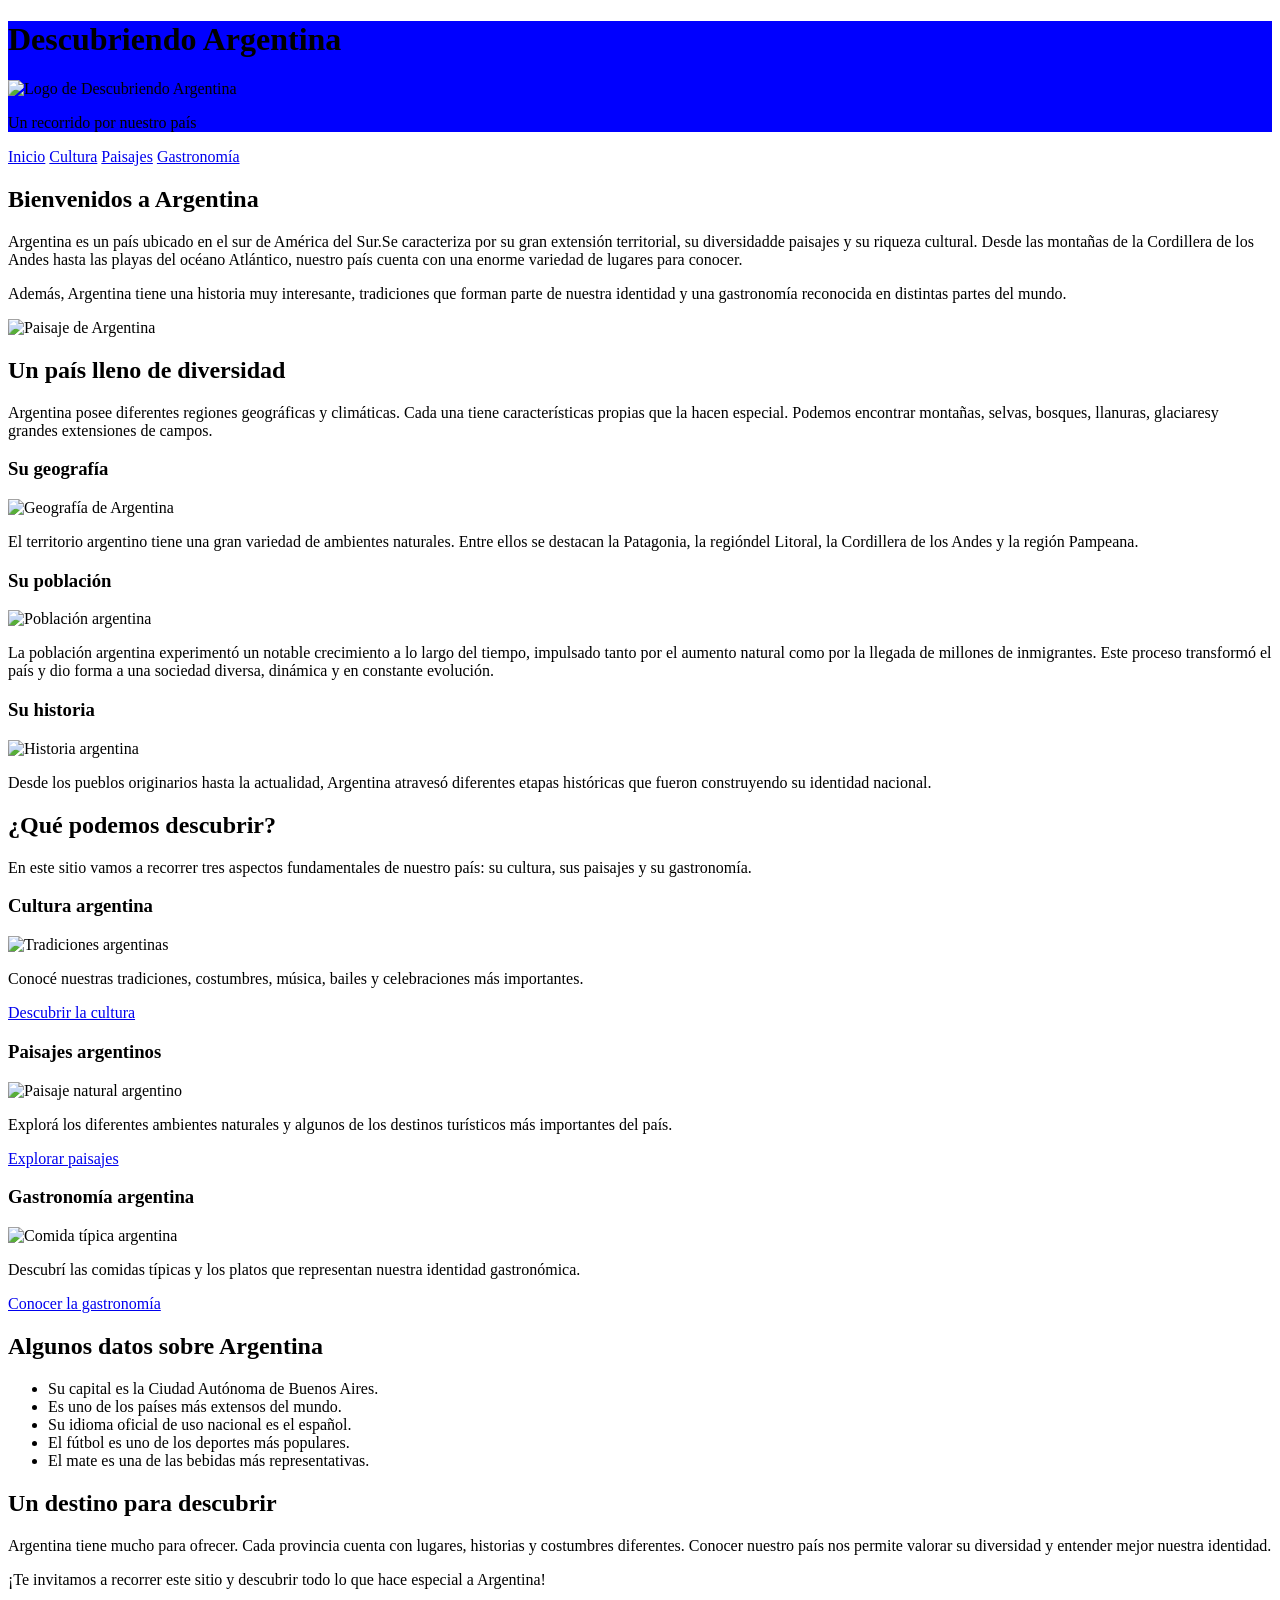
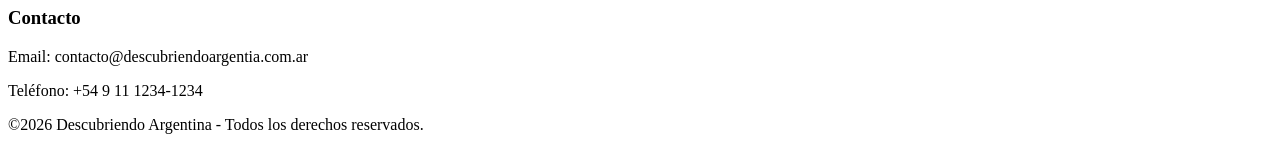
==== index.html @ 3326aaf9 "." ====
<!DOCTYPE html>
<html lang="es">

<head>
    <meta charset="UTF-8">
    <meta name="viewport" content="width=device-width, initial-scale=1.0">
    <title>Inicio - Descubriendo Argentina</title>
    <link rel="stylesheet" href="style.css">
</head>

<body>

    <header>

    <h1>Descubriendo Argentina</h1>
    <img src="https://encrypted-tbn0.gstatic.com/images?q=tbn:ANd9GcQnQPyXGOHFcAhy8FiLZxbSOC-tk7rvKrgUPD1_eo8zfw&s=10" alt="Logo de Descubriendo Argentina">
    <p>Un recorrido por nuestro país</p>

</header>

    <nav>
        <a href="index.html">Inicio</a>
        <a href="cultura.html">Cultura</a>
        <a href="paisajes.html">Paisajes</a>
        <a href="gastronomia.html">Gastronomía</a>
    </nav>

    <main>

        <section>
            <h2>Bienvenidos a Argentina</h2>

            <p>
                Argentina es un país ubicado en el sur de América del Sur.Se caracteriza por su gran extensión territorial, su diversidadde paisajes y su riqueza cultural. Desde las montañas de la Cordillera de los Andes hasta las playas del océano Atlántico,  nuestro país cuenta con una enorme variedad de lugares para conocer.
            </p>

            <p>
                Además, Argentina tiene una historia muy interesante, tradiciones  que forman parte de nuestra identidad y una gastronomía reconocida   en distintas partes del mundo.
            </p>

            <img src="https://encrypted-tbn0.gstatic.com/images?q=tbn:ANd9GcSD7aiojwi-I309WIVc50g_Mz8vGsZO_sH1dH5TTQERRQ&s=10" alt="Paisaje de Argentina">

        </section>

       <section>
    <h2>Un país lleno de diversidad</h2>

    <p>
        Argentina posee diferentes regiones geográficas y climáticas. Cada una tiene características propias que la hacen especial. Podemos encontrar montañas, selvas, bosques, llanuras, glaciaresy grandes extensiones de campos.
    </p>

    <article>
        <h3>Su geografía</h3>

        <img src="https://encrypted-tbn0.gstatic.com/images?q=tbn:ANd9GcSGz7AOdI-R-KibWKKRjHAM9qNtKOQ-fkeLRG2hn8TL9w&s=10" alt="Geografía de Argentina">

        <p>
            El territorio argentino tiene una gran variedad de ambientes naturales. Entre ellos se destacan la Patagonia, la regióndel Litoral, la Cordillera de los Andes y la región Pampeana.
        </p>
    </article>

    <article>
        <h3>Su población</h3>

        <img src="https://upload.wikimedia.org/wikipedia/commons/6/6d/Poblaci%C3%B3n_de_Argentina_%281865-2001%29.png?utm_source=es.wikipedia.org&utm_campaign=index&utm_content=original" alt="Población argentina">

        <p>
           La población argentina experimentó un notable crecimiento a lo largo del tiempo, impulsado tanto por el aumento natural como por la llegada de millones de inmigrantes. Este proceso transformó el país y dio forma a una sociedad diversa, dinámica y en constante evolución.
        </p>
    </article>

    <article>
        <h3>Su historia</h3>

        <img src="https://encrypted-tbn0.gstatic.com/images?q=tbn:ANd9GcSagq-EdndbZSW6fu4rkZxRyb9SenGjPfhMXY0p4qVdjMdbxZ-tAbA3V8I4&s=10" alt="Historia argentina">

        <p>
            Desde los pueblos originarios hasta la actualidad, Argentina atravesó diferentes etapas históricas que fueron construyendo su identidad nacional.
        </p>
    </article>

</section>

        <section>
            <h2>¿Qué podemos descubrir?</h2>

            <p>
                En este sitio vamos a recorrer tres aspectos fundamentales de nuestro país: su cultura, sus paisajes y su gastronomía.
            </p>

            <article>
                <h3>Cultura argentina</h3>

                <img src="https://encrypted-tbn0.gstatic.com/images?q=tbn:ANd9GcRp-NHMxlxkgaIe_L6oj3-BorHKBmo2NaFc_RjWGgmZmw&s=10" alt="Tradiciones argentinas">

                <p>
                    Conocé nuestras tradiciones, costumbres, música, bailes y celebraciones más importantes.
                </p>

                <a href="cultura.html" class="boton">Descubrir la cultura</a>
            </article>

            <article>
                <h3>Paisajes argentinos</h3>

                <img src="https://encrypted-tbn0.gstatic.com/images?q=tbn:ANd9GcSydp3heE9_wzEO1SBorXLlFpyBOZ39-0IChPQc9-5Zvw&s=10" alt="Paisaje natural argentino">

                <p>
                    Explorá los diferentes ambientes naturales y algunos de los destinos turísticos más importantes del país.
                </p>

                <a href="paisajes.html" class="boton">Explorar paisajes</a>
            </article>

            <article>
                <h3>Gastronomía argentina</h3>

                <img src="https://encrypted-tbn0.gstatic.com/images?q=tbn:ANd9GcTridD5w11PUQGbea1ovDP_MkxbOtymbwJTUMF43oyYHw&s=10" alt="Comida típica argentina">

                <p>
                    Descubrí las comidas típicas y los platos que representan nuestra identidad gastronómica.
                </p>

                <a href="gastronomia.html" class="boton">Conocer la gastronomía</a>
            </article>

        </section>

        <section>
            <h2>Algunos datos sobre Argentina</h2>

            <ul>
                <li>Su capital es la Ciudad Autónoma de Buenos Aires.</li>
                <li>Es uno de los países más extensos del mundo.</li>
                <li>Su idioma oficial de uso nacional es el español.</li>
                <li>El fútbol es uno de los deportes más populares.</li>
                <li>El mate es una de las bebidas más representativas.</li>
            </ul>

        </section>

        <section>
            <h2>Un destino para descubrir</h2>

            <p>
                Argentina tiene mucho para ofrecer. Cada provincia cuenta con lugares, historias y costumbres diferentes. Conocer nuestro país nos permite valorar su diversidad y entender mejor nuestra identidad.
            </p>

            <p>
                ¡Te invitamos a recorrer este sitio y descubrir todo lo que hace especial a Argentina!
            </p>

        </section>

    </main>

    <footer>
       
        <div>
        <h3>Contacto</h3>
        <p>Email: contacto@descubriendoargentia.com.ar</p>
        <p>Teléfono: +54 9 11 1234-1234</p>
         <p>©2026 Descubriendo Argentina - Todos los derechos reservados.</p>
      </div>

    </footer>

</body>
</html>
---- style.css ----
header {
    background-color: blue;
}
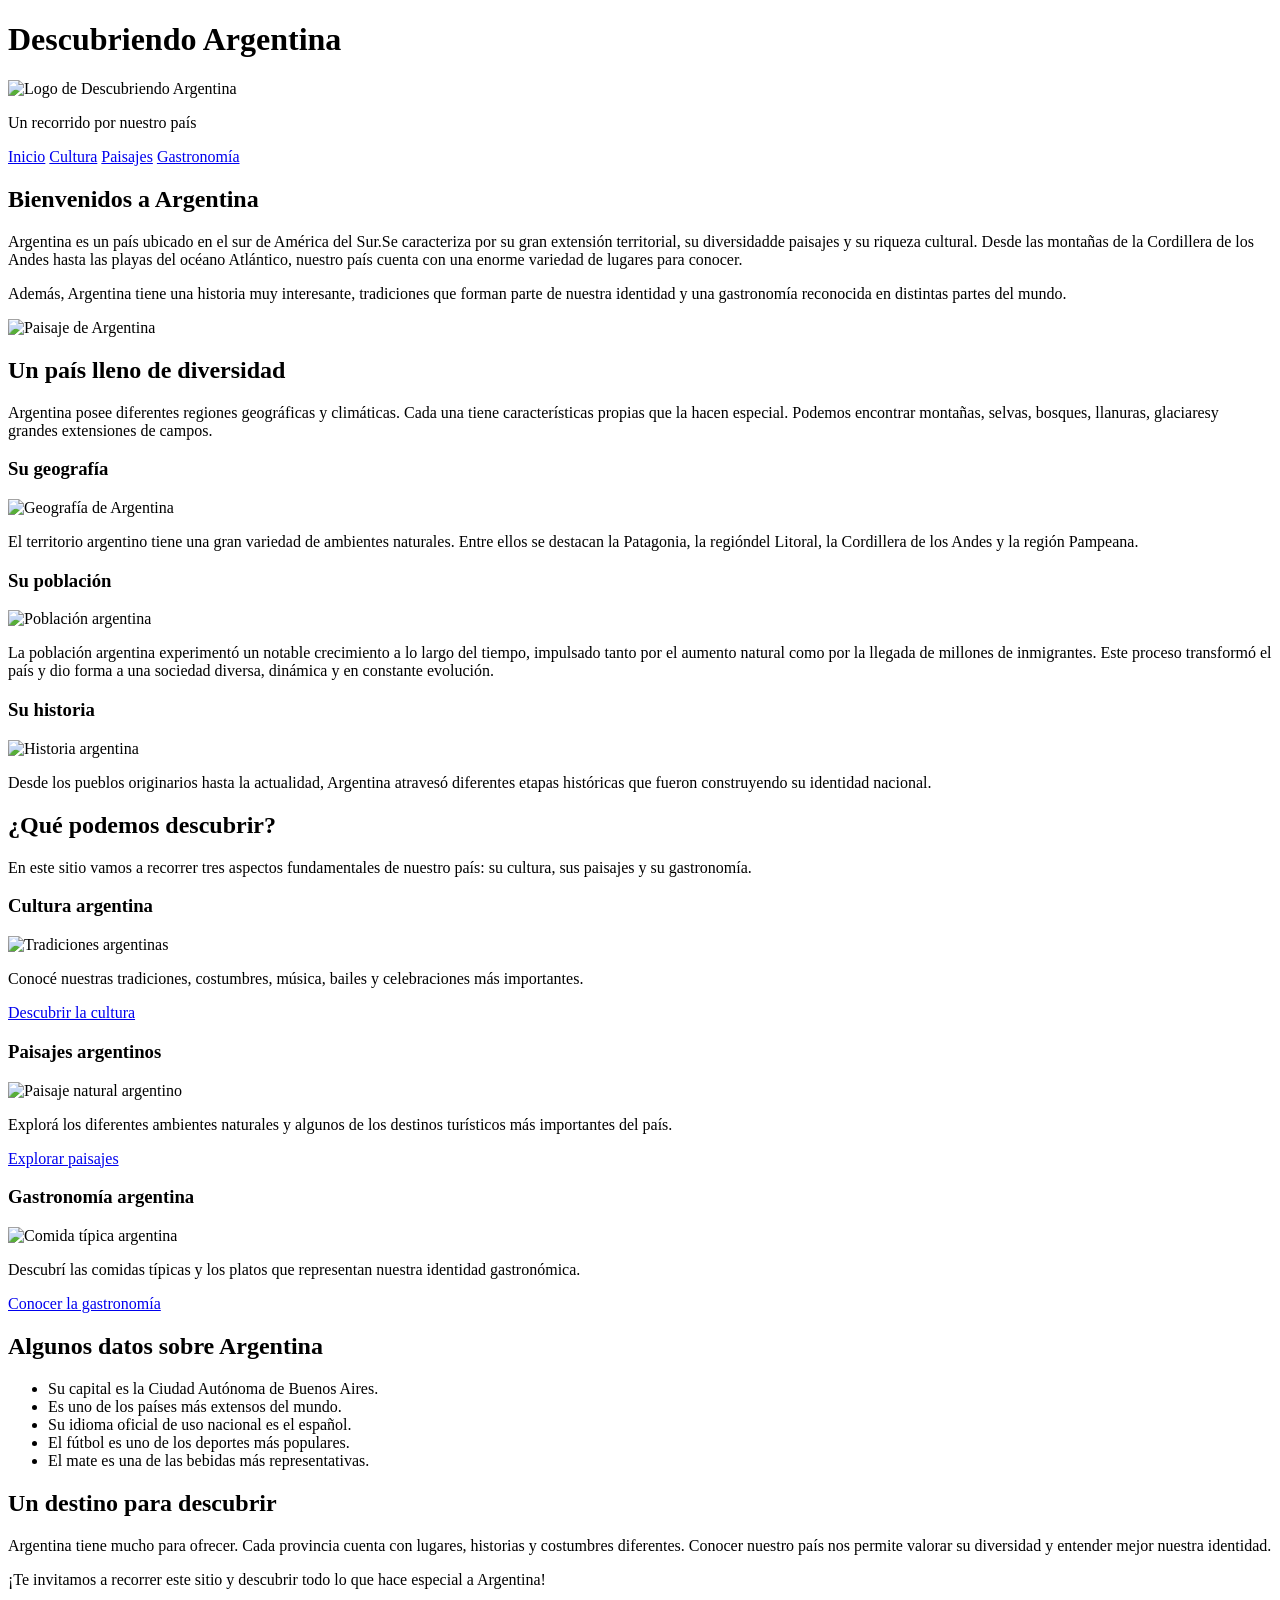
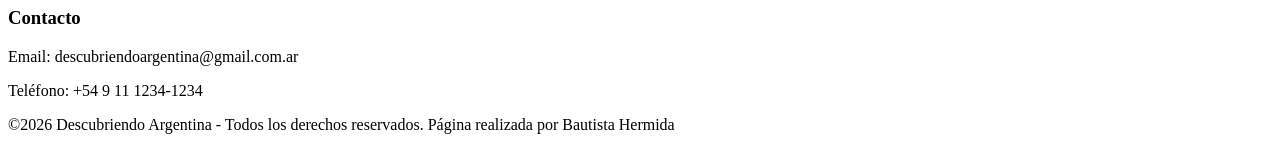
==== commit dbb310fa: "modificaciones header y footer" ====
--- a/index.html
+++ b/index.html
@@ -158,11 +158,11 @@
        
         <div>
         <h3>Contacto</h3>
-        <p>Email: contacto@descubriendoargentia.com.ar</p>
+        <p>Email: descubriendoargentina@gmail.com.ar</p>
         <p>Teléfono: +54 9 11 1234-1234</p>
-         <p>©2026 Descubriendo Argentina - Todos los derechos reservados.</p>
+         
       </div>
-
+<p>©2026 Descubriendo Argentina - Todos los derechos reservados. Página realizada por Bautista Hermida</p>
     </footer>
 
 </body>
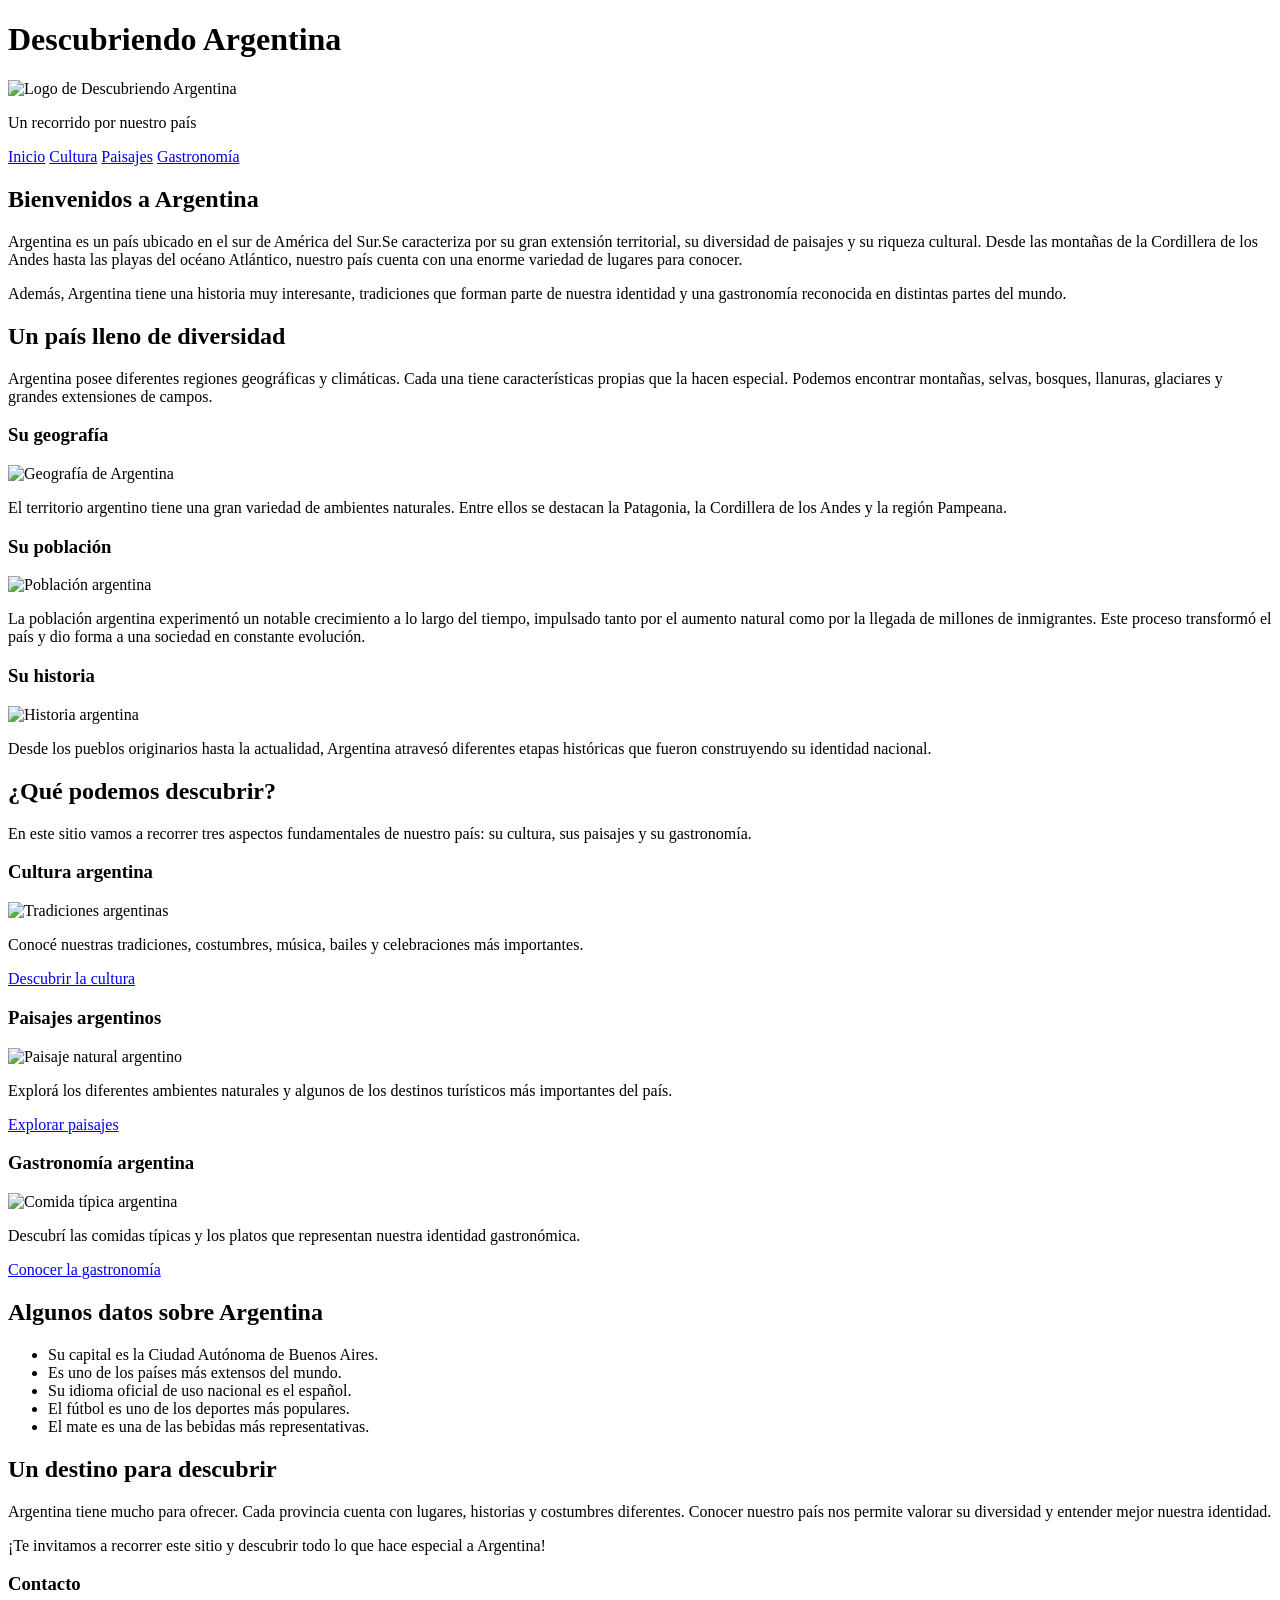
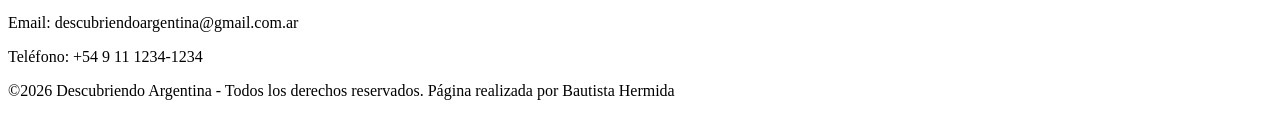
==== commit 97b9b399: ".." ====
--- a/index.html
+++ b/index.html
@@ -31,22 +31,21 @@
             <h2>Bienvenidos a Argentina</h2>
 
             <p>
-                Argentina es un país ubicado en el sur de América del Sur.Se caracteriza por su gran extensión territorial, su diversidadde paisajes y su riqueza cultural. Desde las montañas de la Cordillera de los Andes hasta las playas del océano Atlántico,  nuestro país cuenta con una enorme variedad de lugares para conocer.
+                Argentina es un país ubicado en el sur de América del Sur.Se caracteriza por su gran extensión territorial, su diversidad de paisajes y su riqueza cultural. Desde las montañas de la Cordillera de los Andes hasta las playas del océano Atlántico,  nuestro país cuenta con una enorme variedad de lugares para conocer.
             </p>
 
             <p>
                 Además, Argentina tiene una historia muy interesante, tradiciones  que forman parte de nuestra identidad y una gastronomía reconocida   en distintas partes del mundo.
             </p>
 
-            <img src="https://encrypted-tbn0.gstatic.com/images?q=tbn:ANd9GcSD7aiojwi-I309WIVc50g_Mz8vGsZO_sH1dH5TTQERRQ&s=10" alt="Paisaje de Argentina">
-
+          
         </section>
 
        <section>
     <h2>Un país lleno de diversidad</h2>
 
     <p>
-        Argentina posee diferentes regiones geográficas y climáticas. Cada una tiene características propias que la hacen especial. Podemos encontrar montañas, selvas, bosques, llanuras, glaciaresy grandes extensiones de campos.
+        Argentina posee diferentes regiones geográficas y climáticas. Cada una tiene características propias que la hacen especial. Podemos encontrar montañas, selvas, bosques, llanuras, glaciares y grandes extensiones de campos.
     </p>
 
     <article>
@@ -55,7 +54,7 @@
         <img src="https://encrypted-tbn0.gstatic.com/images?q=tbn:ANd9GcSGz7AOdI-R-KibWKKRjHAM9qNtKOQ-fkeLRG2hn8TL9w&s=10" alt="Geografía de Argentina">
 
         <p>
-            El territorio argentino tiene una gran variedad de ambientes naturales. Entre ellos se destacan la Patagonia, la regióndel Litoral, la Cordillera de los Andes y la región Pampeana.
+            El territorio argentino tiene una gran variedad de ambientes naturales. Entre ellos se destacan la Patagonia, la Cordillera de los Andes y la región Pampeana.
         </p>
     </article>
 
@@ -65,7 +64,7 @@
         <img src="https://upload.wikimedia.org/wikipedia/commons/6/6d/Poblaci%C3%B3n_de_Argentina_%281865-2001%29.png?utm_source=es.wikipedia.org&utm_campaign=index&utm_content=original" alt="Población argentina">
 
         <p>
-           La población argentina experimentó un notable crecimiento a lo largo del tiempo, impulsado tanto por el aumento natural como por la llegada de millones de inmigrantes. Este proceso transformó el país y dio forma a una sociedad diversa, dinámica y en constante evolución.
+           La población argentina experimentó un notable crecimiento a lo largo del tiempo, impulsado tanto por el aumento natural como por la llegada de millones de inmigrantes. Este proceso transformó el país y dio forma a una sociedad en constante evolución.
         </p>
     </article>
 
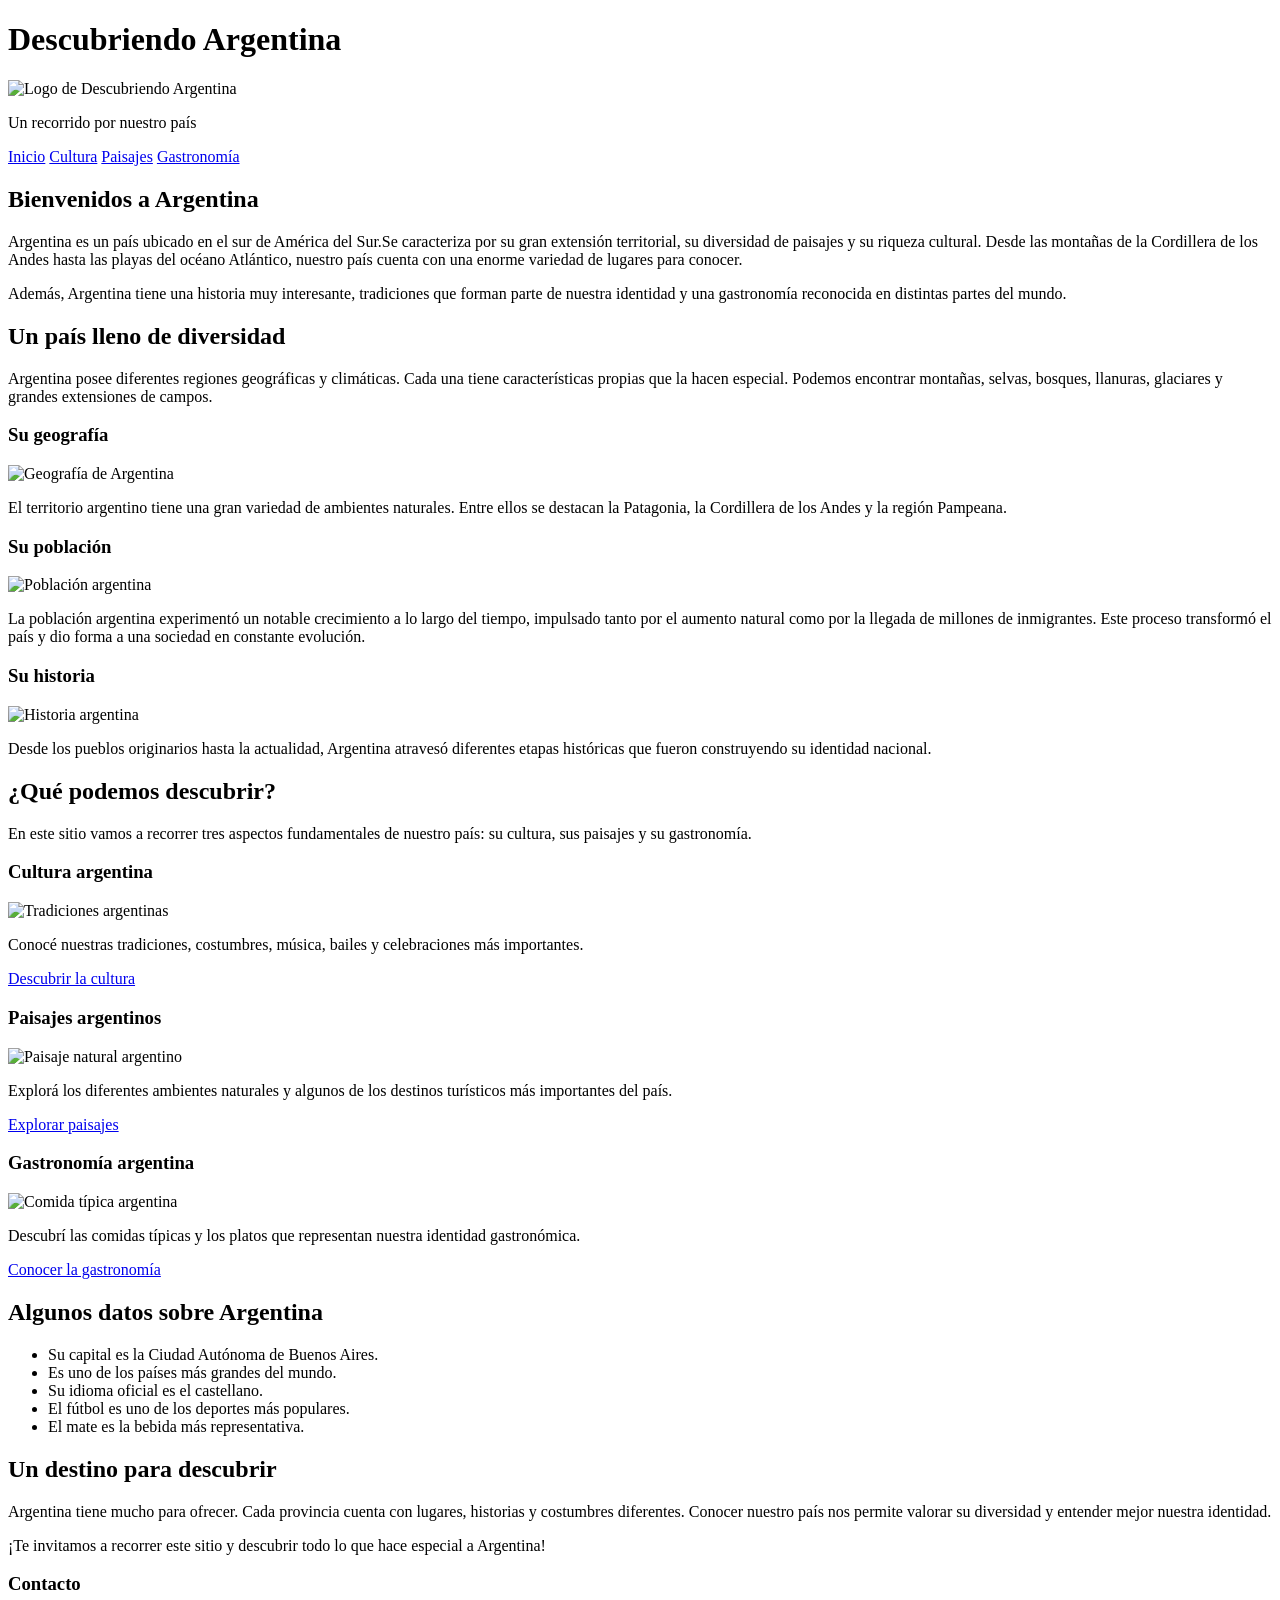
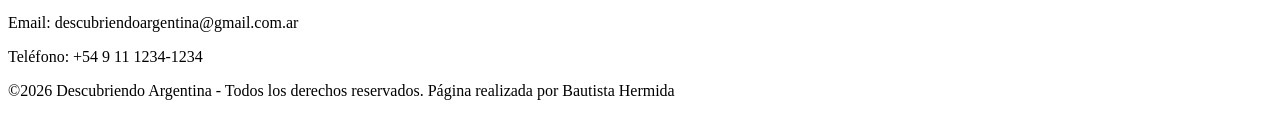
==== commit cb0e1886: "." ====
--- a/index.html
+++ b/index.html
@@ -102,7 +102,7 @@
             <article>
                 <h3>Paisajes argentinos</h3>
 
-                <img src="https://encrypted-tbn0.gstatic.com/images?q=tbn:ANd9GcSydp3heE9_wzEO1SBorXLlFpyBOZ39-0IChPQc9-5Zvw&s=10" alt="Paisaje natural argentino">
+                <img src="https://encrypted-tbn0.gstatic.com/images?q=tbn:ANd9GcTil8B7wMo9mnbuIPLHWhnH6XjeINHgNlAflKIv2aXrDA&s=10" alt="Paisaje natural argentino">
 
                 <p>
                     Explorá los diferentes ambientes naturales y algunos de los destinos turísticos más importantes del país.
@@ -130,10 +130,10 @@
 
             <ul>
                 <li>Su capital es la Ciudad Autónoma de Buenos Aires.</li>
-                <li>Es uno de los países más extensos del mundo.</li>
-                <li>Su idioma oficial de uso nacional es el español.</li>
+                <li>Es uno de los países más grandes del mundo.</li>
+                <li>Su idioma oficial  es el castellano.</li>
                 <li>El fútbol es uno de los deportes más populares.</li>
-                <li>El mate es una de las bebidas más representativas.</li>
+                <li>El mate es la bebida más representativa.</li>
             </ul>
 
         </section>
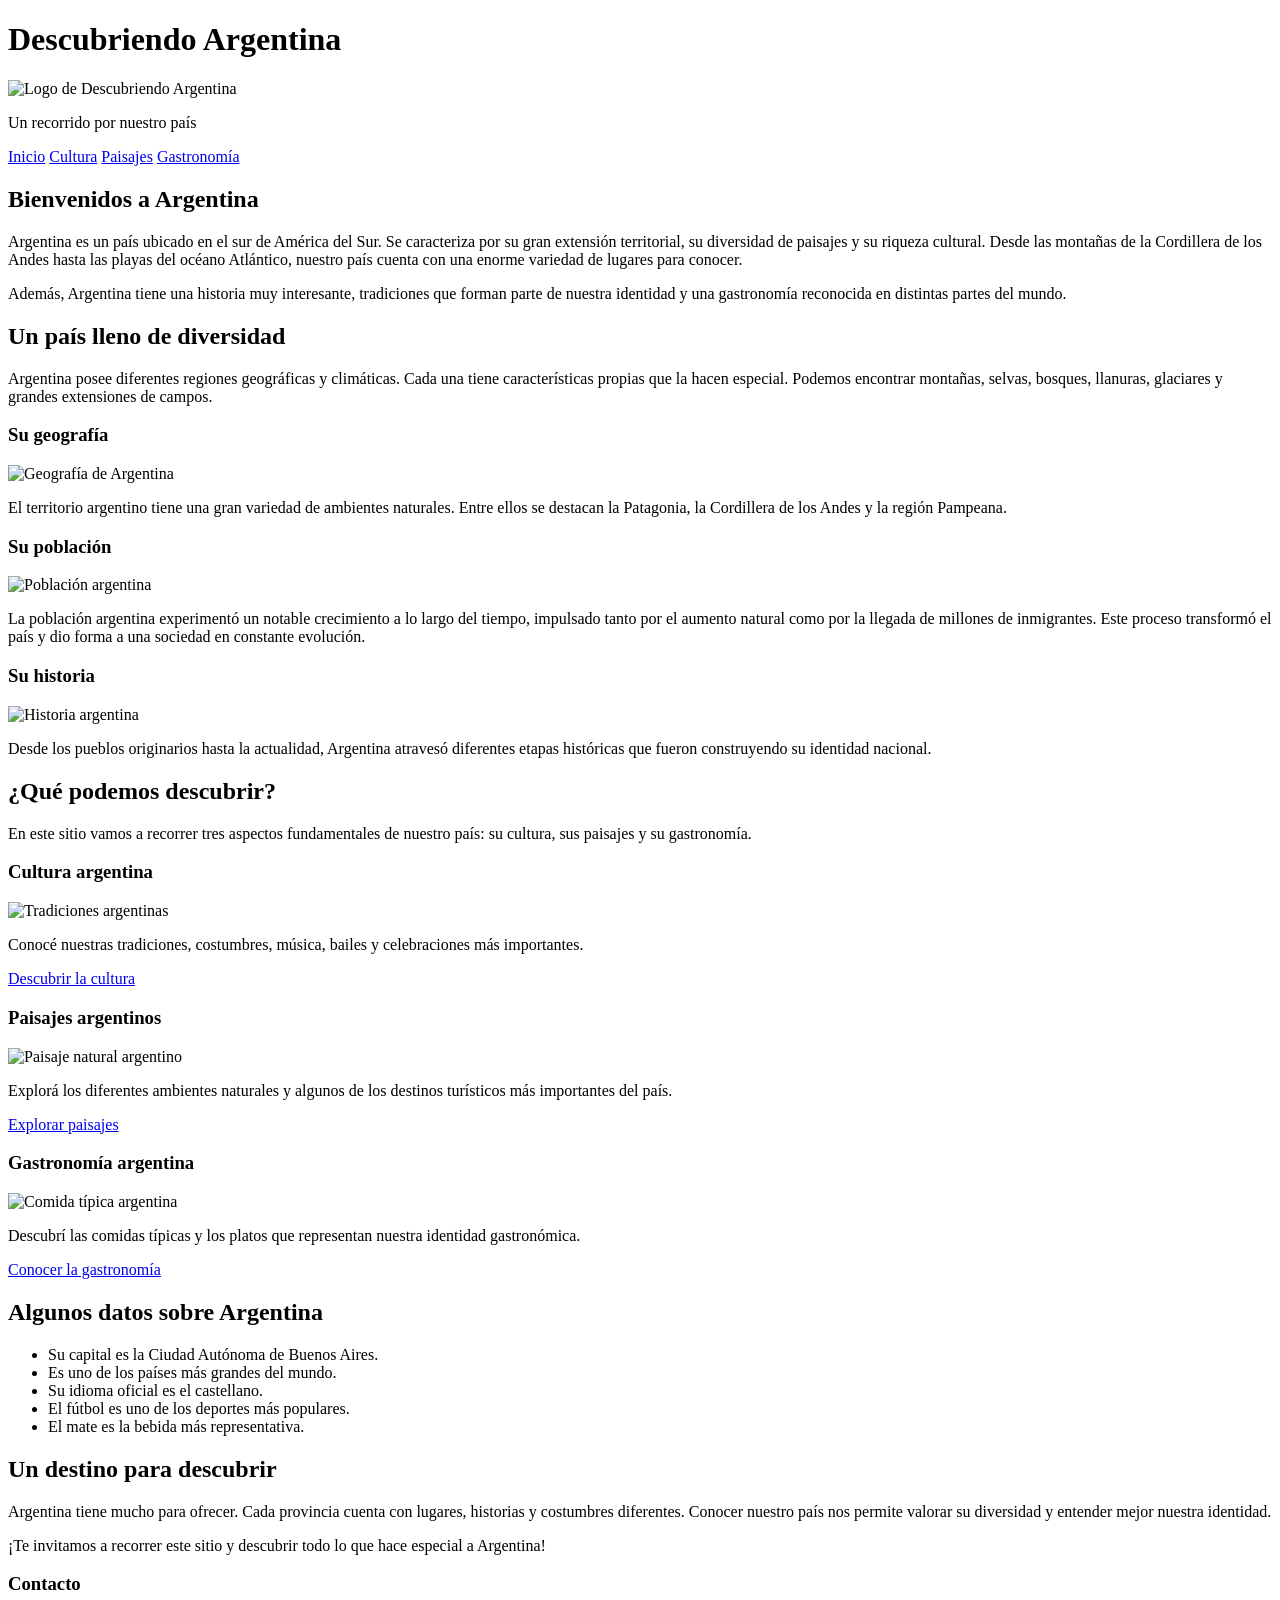
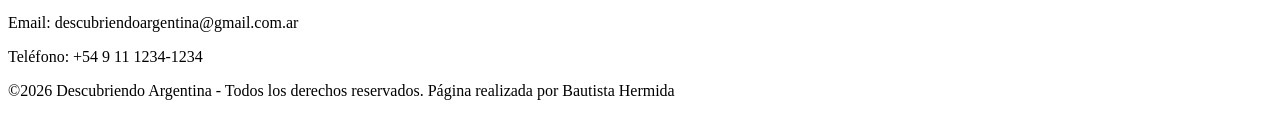
==== commit ec909229: "." ====
--- a/index.html
+++ b/index.html
@@ -31,7 +31,7 @@
             <h2>Bienvenidos a Argentina</h2>
 
             <p>
-                Argentina es un país ubicado en el sur de América del Sur.Se caracteriza por su gran extensión territorial, su diversidad de paisajes y su riqueza cultural. Desde las montañas de la Cordillera de los Andes hasta las playas del océano Atlántico,  nuestro país cuenta con una enorme variedad de lugares para conocer.
+                Argentina es un país ubicado en el sur de América del Sur. Se caracteriza por su gran extensión territorial, su diversidad de paisajes y su riqueza cultural. Desde las montañas de la Cordillera de los Andes hasta las playas del océano Atlántico,  nuestro país cuenta con una enorme variedad de lugares para conocer.
             </p>
 
             <p>
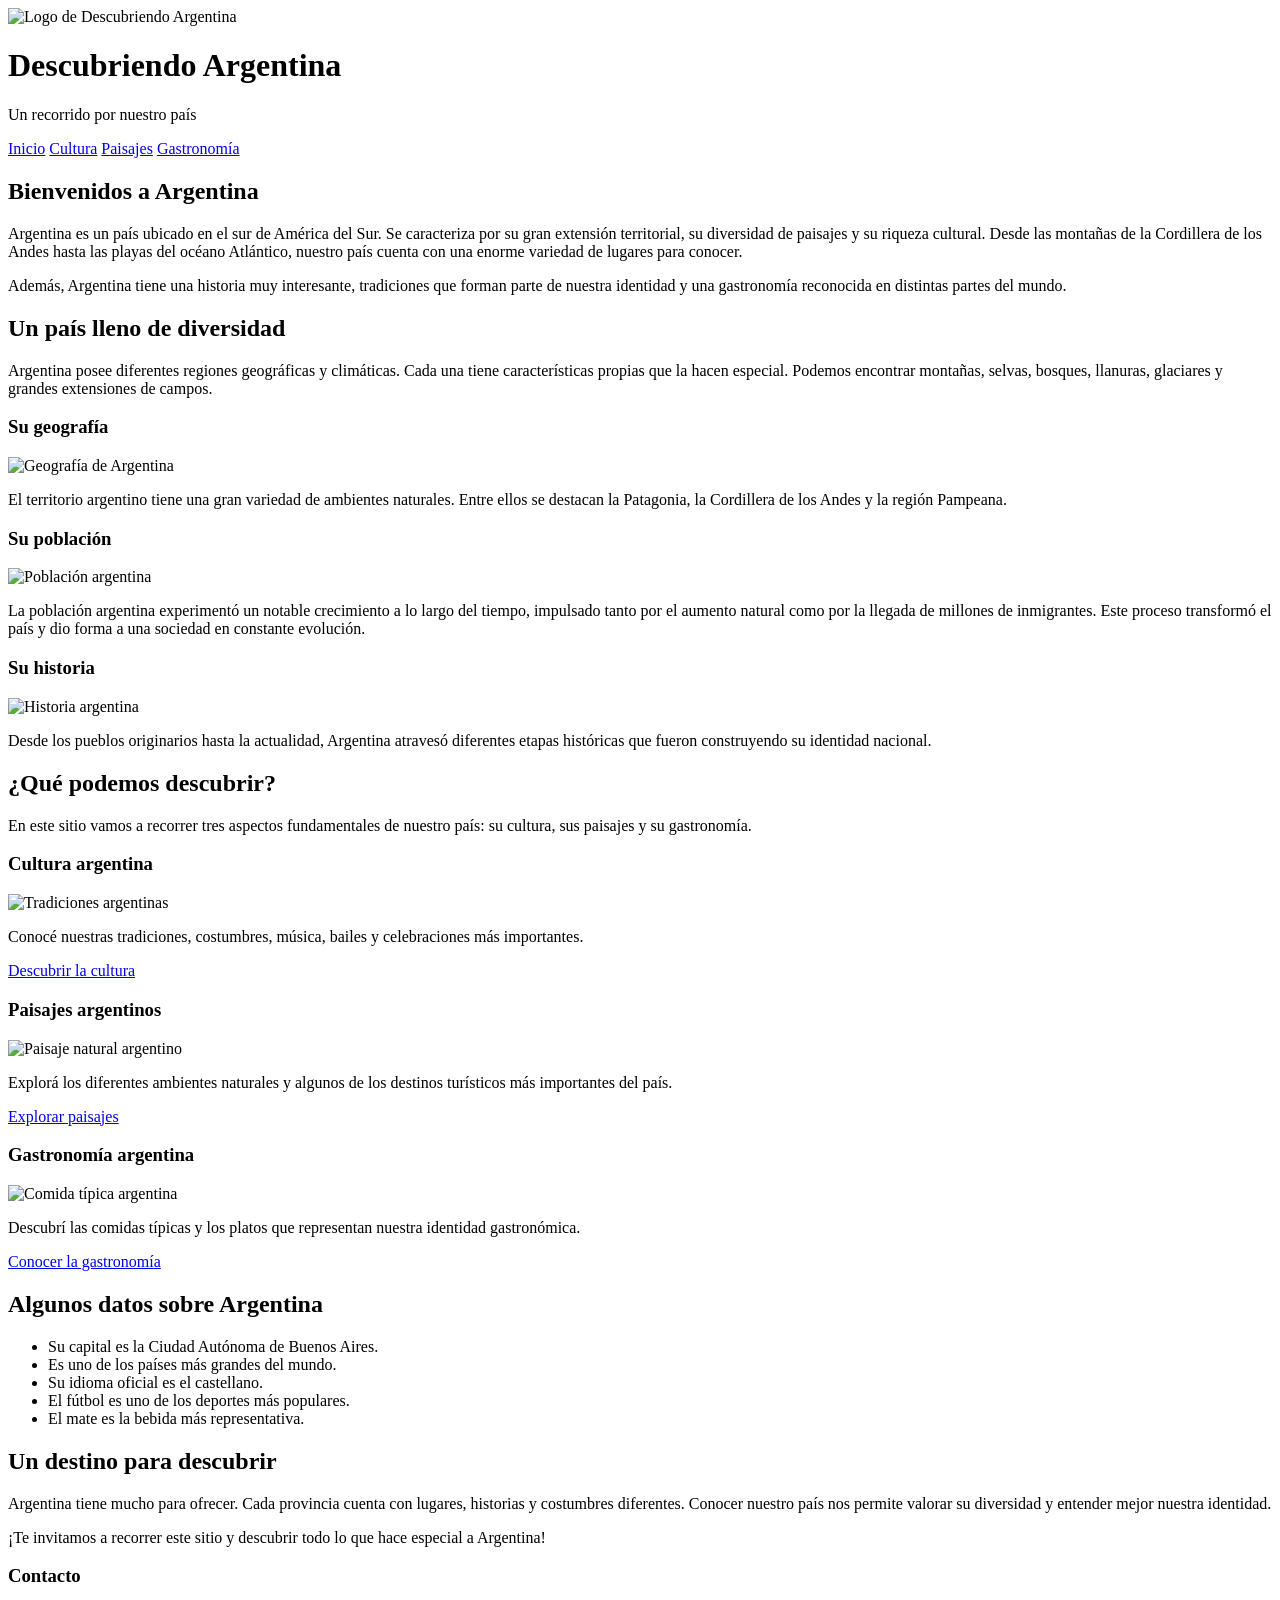
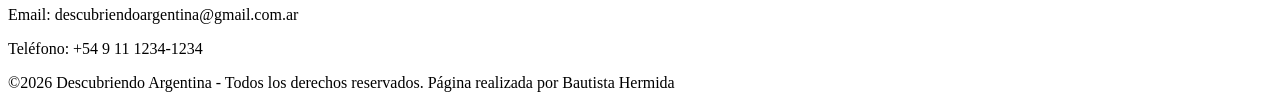
==== commit d621172f: "headers" ====
--- a/index.html
+++ b/index.html
@@ -11,9 +11,8 @@
 <body>
 
     <header>
-
+ <img src="https://encrypted-tbn0.gstatic.com/images?q=tbn:ANd9GcQnQPyXGOHFcAhy8FiLZxbSOC-tk7rvKrgUPD1_eo8zfw&s=10" alt="Logo de Descubriendo Argentina">
     <h1>Descubriendo Argentina</h1>
-    <img src="https://encrypted-tbn0.gstatic.com/images?q=tbn:ANd9GcQnQPyXGOHFcAhy8FiLZxbSOC-tk7rvKrgUPD1_eo8zfw&s=10" alt="Logo de Descubriendo Argentina">
     <p>Un recorrido por nuestro país</p>
 
 </header>
